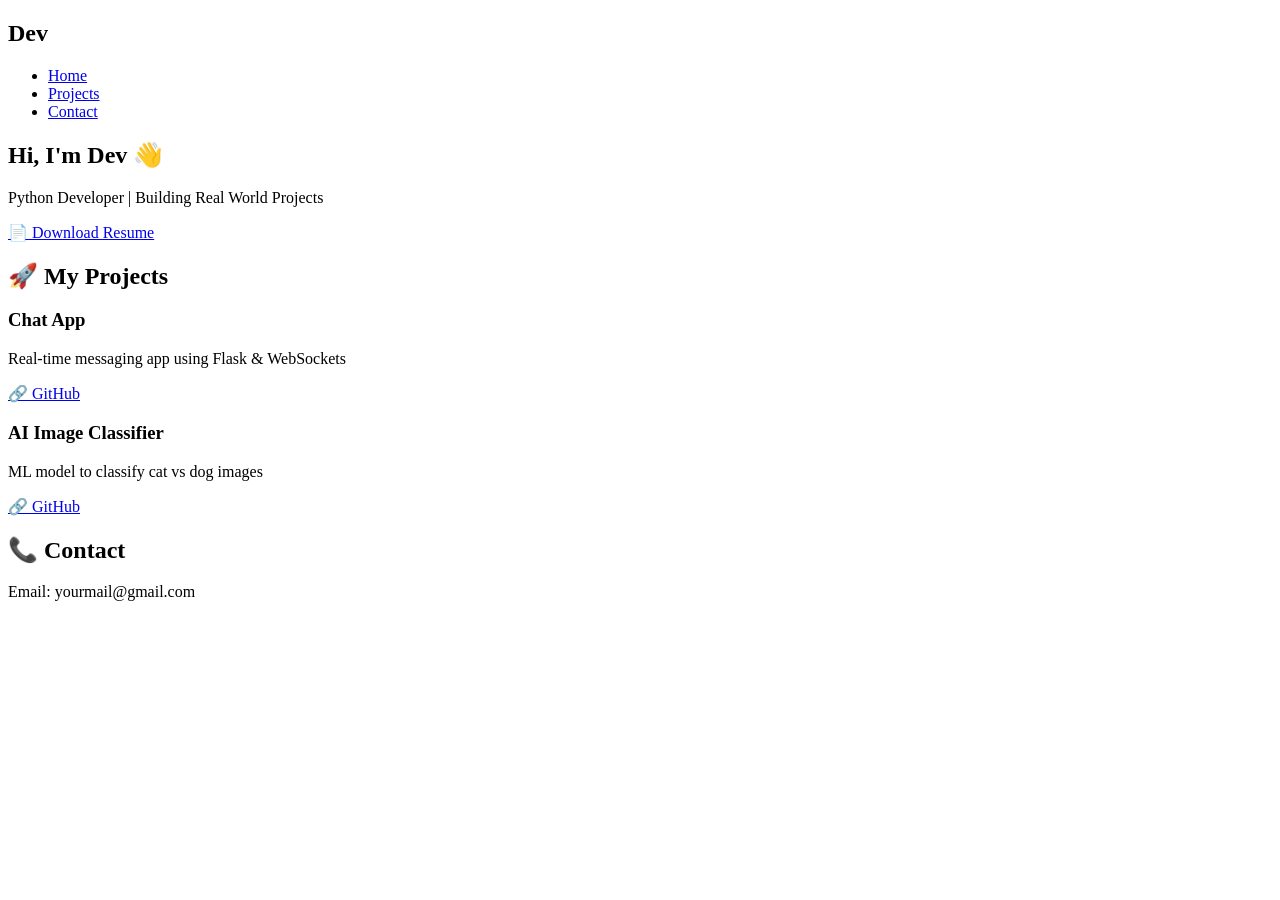
==== templates/index.html @ 9dbe3300 "portfolio" ====
<!DOCTYPE html>
<html>
<head>
    <title>Dev | Portfolio</title>
    <link rel="stylesheet" href="{{ url_for('static', filename='style.css') }}">
</head>

<body>

<!-- Navbar -->
<nav>
    <h2>Dev</h2>
    <ul>
        <li><a href="#">Home</a></li>
        <li><a href="#">Projects</a></li>
        <li><a href="#">Contact</a></li>
    </ul>
</nav>

<!-- Hero Section -->
<section class="hero">
    <h1>Hi, I'm Dev 👋</h1>
    <p>Python Developer | Building Real World Projects</p>

    <a href="/static/resume.pdf" class="btn" download>📄 Download Resume</a>
</section>

<!-- Projects -->
<section class="projects">
    <h2>🚀 My Projects</h2>

    <div class="card">
        <h3>Chat App</h3>
        <p>Real-time messaging app using Flask & WebSockets</p>
        <a href="https://github.com/DEMUX32" target="_blank">🔗 GitHub</a>
    </div>

    <div class="card">
        <h3>AI Image Classifier</h3>
        <p>ML model to classify cat vs dog images</p>
        <a href="https://github.com/DEMUX32" target="_blank">🔗 GitHub</a>
    </div>

</section>

<!-- Contact -->
<section class="contact">
    <h2>📞 Contact</h2>
    <p>Email: yourmail@gmail.com</p>
</section>

</body>
</html>
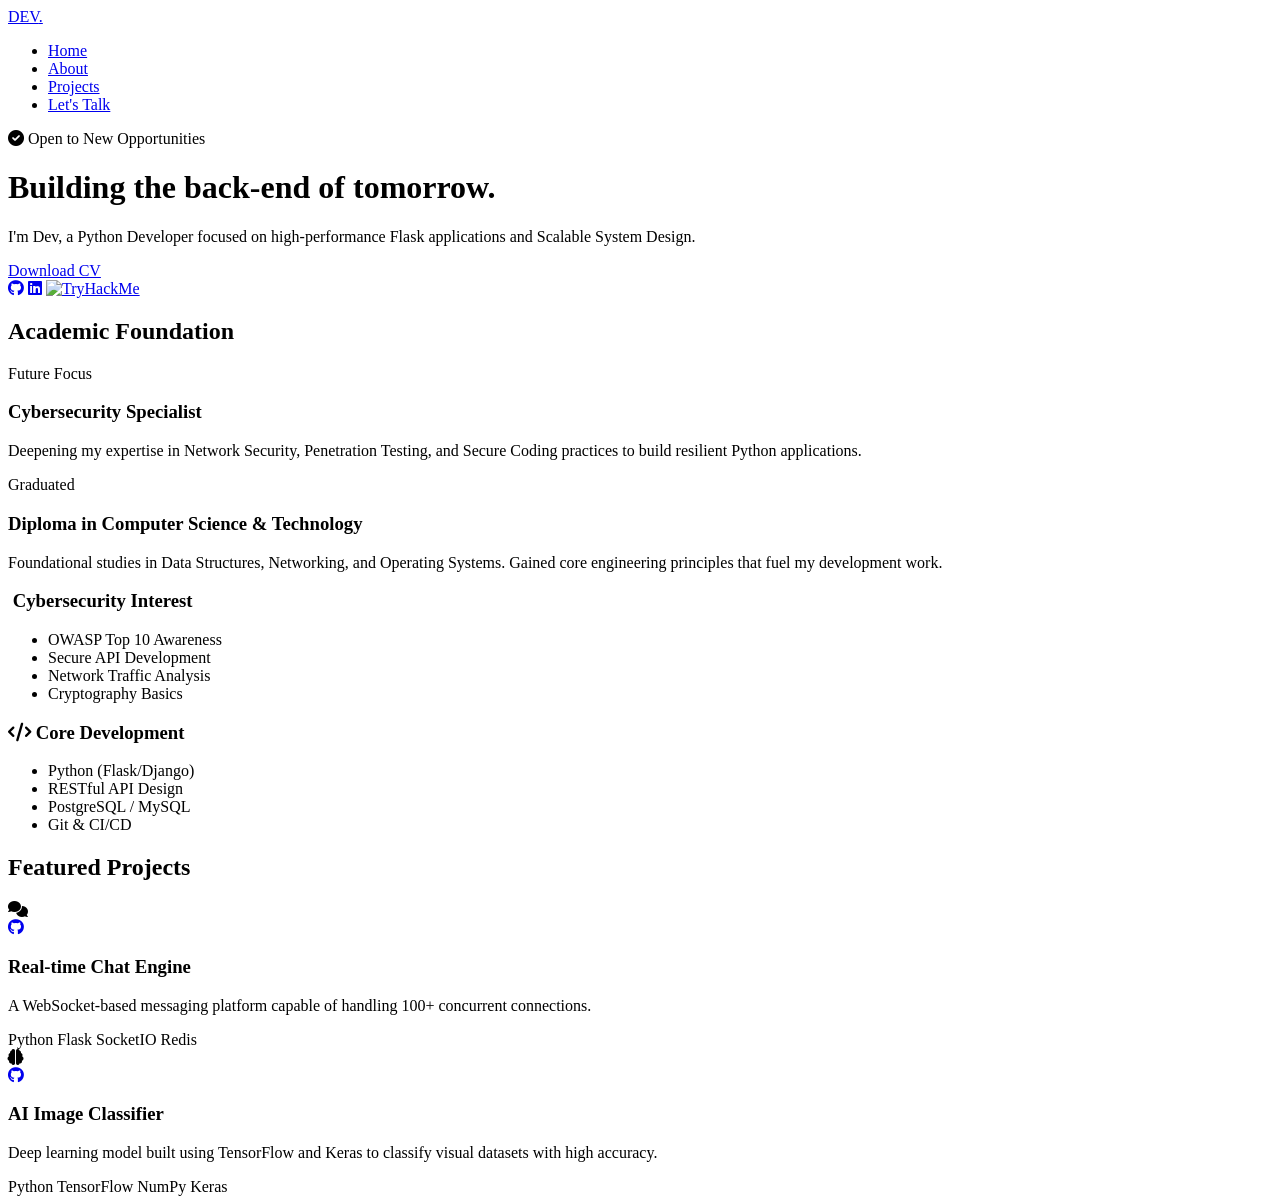
==== commit 46c3a3be: "portfolio" ====
--- a/templates/index.html
+++ b/templates/index.html
@@ -1,53 +1,179 @@
 <!DOCTYPE html>
-<html>
+<html lang="en">
 <head>
-    <title>Dev | Portfolio</title>
+    <meta charset="UTF-8">
+    <meta name="viewport" content="width=device-width, initial-scale=1.0">
+    <title>Dev | Python Developer Portfolio</title>
+    <!-- Google Fonts for a professional look -->
+    <link href="https://fonts.googleapis.com/css2?family=Inter:wght@300;400;600;800&display=swap" rel="stylesheet">
     <link rel="stylesheet" href="{{ url_for('static', filename='style.css') }}">
 </head>
-
 <body>
 
-<!-- Navbar -->
-<nav>
-    <h2>Dev</h2>
-    <ul>
-        <li><a href="#">Home</a></li>
-        <li><a href="#">Projects</a></li>
-        <li><a href="#">Contact</a></li>
-    </ul>
-</nav>
+<!-- Add FontAwesome for icons in the <head> -->
+<link rel="stylesheet" href="https://cdnjs.cloudflare.com/ajax/libs/font-awesome/6.0.0/css/all.min.css">
 
-<!-- Hero Section -->
-<section class="hero">
-    <h1>Hi, I'm Dev 👋</h1>
-    <p>Python Developer | Building Real World Projects</p>
+<!-- Navbar (Same as before) -->
+ <header class="main-header">
+    <nav class="navbar container">
+        <!-- Brand Logo -->
+        <div class="logo">
+            <a href="#home">DEV<span>.</span></a>
+        </div>
 
-    <a href="/static/resume.pdf" class="btn" download>📄 Download Resume</a>
+        <!-- Navigation Links -->
+        <ul class="nav-menu">
+            <li class="nav-item">
+                <a href="#home" class="nav-link">Home</a>
+            </li>
+            <li class="nav-item">
+                <a href="/about" class="nav-link">About</a>
+            </li>
+            <li class="nav-item">
+                <a href="#projects" class="nav-link">Projects</a>
+            </li>
+            <li class="nav-item">
+                <a href="/lets-talk" class="btn-nav">Let's Talk</a>
+            </li>
+        </ul>
+
+        <!-- Mobile Toggle (For later JS if you want) -->
+        <div class="hamburger">
+            <span class="bar"></span>
+            <span class="bar"></span>
+            <span class="bar"></span>
+        </div>
+    </nav>
+</header>
+
+<!-- Hero Section (Updated with Social Icons) -->
+<header id="home" class="hero">
+    <div class="container">
+        <span class="badge"><i class="fa-solid fa-circle-check"></i> Open to New Opportunities</span>
+        <h1>Building the back-end of <span class="highlight">tomorrow.</span></h1>
+        <p>I'm Dev, a Python Developer focused on high-performance Flask applications and Scalable System Design.</p>
+        <div class="hero-btns">
+            <a href="/static/resume.pdf" class="btn btn-primary">Download CV</a>
+            <div class="social-links">
+                <a href="https://github.com/DEMUX32"><i class="fa-brands fa-github"></i></a>
+                <a href="#"><i class="fa-brands fa-linkedin"></i></a>
+                <a href="https://tryhackme.com">
+                    <img src="https://tryhackme.com/img/favicon.png" alt="TryHackMe" width="30">
+                </a>
+            </div>
+        </div>
+    </div>
+</header>
+
+
+<!-- Experience & Education Timeline (Updated) -->
+<section class="timeline-section">
+    <div class="container">
+        <h2 class="section-title">Academic Foundation</h2>
+        <div class="timeline">
+            <!-- Cybersecurity Goal Badge -->
+            <div class="timeline-item">
+                <div class="time">Future Focus</div>
+                <div class="content">
+                    <h3>Cybersecurity Specialist</h3>
+                    <p>Deepening my expertise in Network Security, Penetration Testing, and Secure Coding practices to build resilient Python applications.</p>
+                </div>
+            </div>
+
+            <div class="timeline-item">
+                <div class="time">Graduated</div>
+                <div class="content">
+                    <h3>Diploma in Computer Science & Technology</h3>
+                    <p>Foundational studies in Data Structures, Networking, and Operating Systems. Gained core engineering principles that fuel my development work.</p>
+                </div>
+            </div>
+        </div>
+    </div>
 </section>
 
-<!-- Projects -->
-<section class="projects">
-    <h2>🚀 My Projects</h2>
-
-    <div class="card">
-        <h3>Chat App</h3>
-        <p>Real-time messaging app using Flask & WebSockets</p>
-        <a href="https://github.com/DEMUX32" target="_blank">🔗 GitHub</a>
+<!-- Cybersecurity & Skills Section -->
+<section class="skills-grid">
+    <div class="container">
+        <div class="skills-layout">
+            <div class="skill-card">
+                <h3><i class="fa-solid fa-shield-halved"></i> Cybersecurity Interest</h3>
+                <ul>
+                    <li>OWASP Top 10 Awareness</li>
+                    <li>Secure API Development</li>
+                    <li>Network Traffic Analysis</li>
+                    <li>Cryptography Basics</li>
+                </ul>
+            </div>
+            <div class="skill-card">
+                <h3><i class="fa-solid fa-code"></i> Core Development</h3>
+                <ul>
+                    <li>Python (Flask/Django)</li>
+                    <li>RESTful API Design</li>
+                    <li>PostgreSQL / MySQL</li>
+                    <li>Git & CI/CD</li>
+                </ul>
+            </div>
+        </div>
     </div>
-
-    <div class="card">
-        <h3>AI Image Classifier</h3>
-        <p>ML model to classify cat vs dog images</p>
-        <a href="https://github.com/DEMUX32" target="_blank">🔗 GitHub</a>
-    </div>
-
 </section>
 
-<!-- Contact -->
-<section class="contact">
-    <h2>📞 Contact</h2>
-    <p>Email: yourmail@gmail.com</p>
+<!-- Updated Projects with Tech Stack Tags -->
+<section id="projects" class="projects">
+    <div class="container">
+        <h2 class="section-title">Featured Projects</h2>
+        <div class="project-grid">
+            
+            <div class="card">
+                <div class="card-header">
+                    <i class="fa-solid fa-comments"></i>
+                    <div class="links">
+                        <a href="https://github.com/DEMUX32"><i class="fa-brands fa-github"></i></a>
+                    </div>
+                </div>
+                <h3>Real-time Chat Engine</h3>
+                <p>A WebSocket-based messaging platform capable of handling 100+ concurrent connections.</p>
+                <div class="tech-stack">
+                    <span>Python</span> <span>Flask</span> <span>SocketIO</span> <span>Redis</span>
+                </div>
+            </div>
+
+            <div class="card">
+                <div class="card-header">
+                    <i class="fa-solid fa-brain"></i>
+                    <div class="links">
+                        <a href="https://github.com/DEMUX32"><i class="fa-brands fa-github"></i></a>
+                    </div>
+                </div>
+                <h3>AI Image Classifier</h3>
+                <p>Deep learning model built using TensorFlow and Keras to classify visual datasets with high accuracy.</p>
+                <div class="tech-stack">
+                    <span>Python</span> <span>TensorFlow</span> <span>NumPy</span> <span>Keras</span>
+                </div>
+            </div>
+
+        </div>
+    </div>
 </section>
 
 </body>
-</html>+</html>
+
+<script>
+    const observerOptions = {
+        threshold: 0.1 // Trigger when 10% of the section is visible
+    };
+
+    const observer = new IntersectionObserver((entries) => {
+        entries.forEach(entry => {
+            if (entry.isIntersecting) {
+                entry.target.classList.add('in-view');
+            }
+        });
+    }, observerOptions);
+
+    // Apply to all major sections and cards
+    document.querySelectorAll('section, .card, .timeline-item, .info-card').forEach((el) => {
+        el.classList.add('animate-on-scroll');
+        observer.observe(el);
+    });
+</script>
